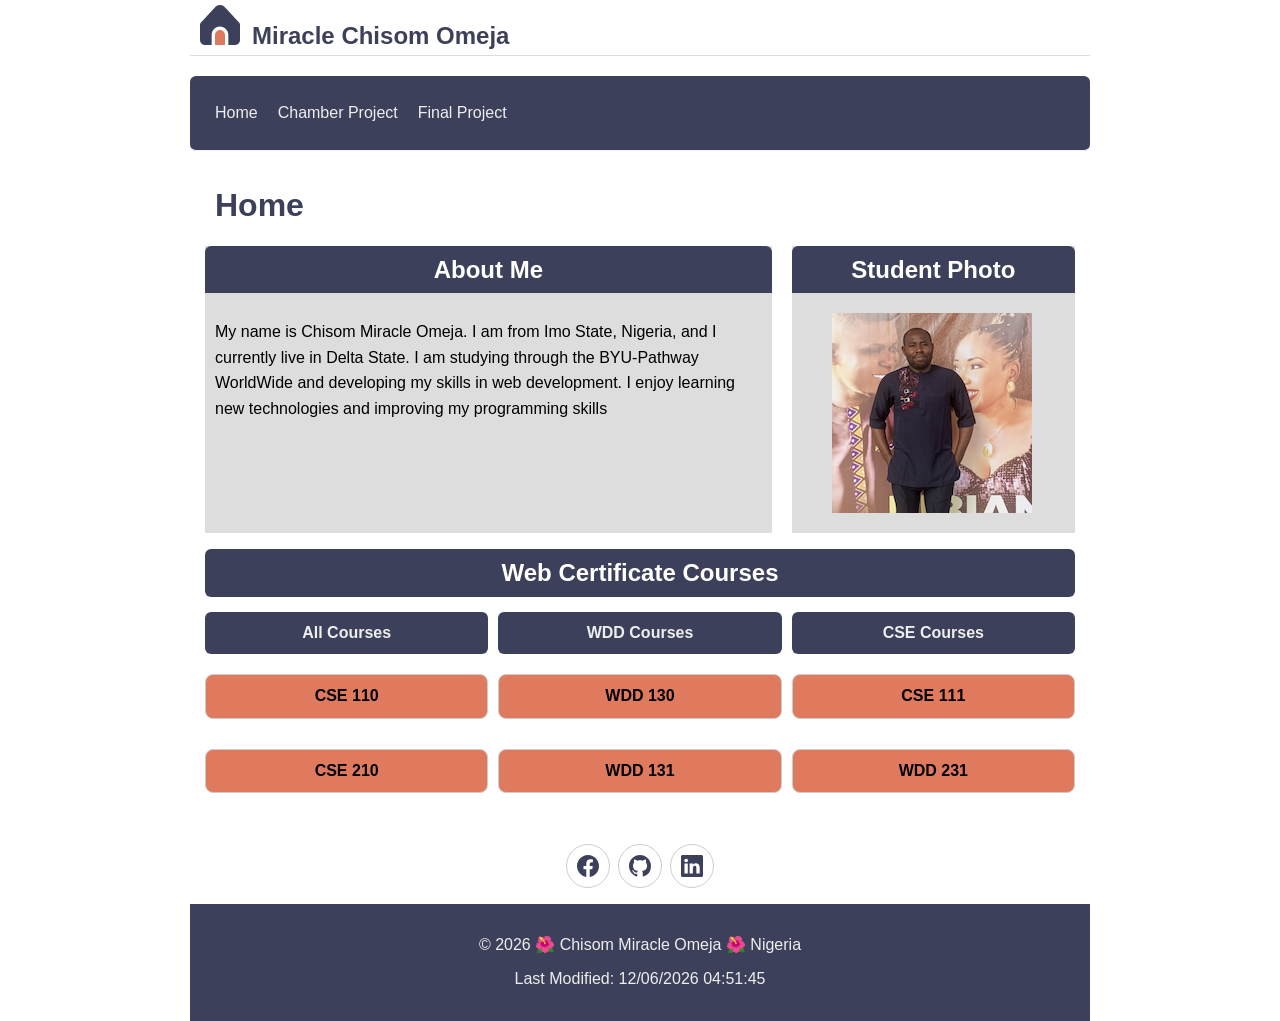
==== index.html @ 2b90e4bb "Merge branch 'main' of https://github.com/miraclechisomomeja-lgtm/wdd231" ====
<!DOCTYPE html>
<html lang="en">

<head>
    <meta charset="UTF-8">
    <meta name="viewport" content="width=device-width, initial-scale=1.0">

    <meta name="description"
        content="This my WDD 231 course homepage where i introduce myself and display My Web and Computer Programming Certificate Courses.">

    <meta name="author" content="Chisom Miracle Omeja">

    <title>WDD 231 | Chisom Miracle Omeja</title>
    <link rel="preconnect" href="https://fonts.googleapis.com">
    <link rel="preconnect" href="https://fonts.gstatic.com" crossorigin>
    <link href="https://fonts.googleapis.com/css2?family=Roboto:ital,wght@0,100..900;1,100..900&display=swap"
        rel="stylesheet">

    <link rel="stylesheet" href="styles/normalize.css">
    <link rel="stylesheet" href="styles/small.css">
    <link rel="stylesheet" href="styles/larger.css">

    <script src="scripts/courses.js" defer></script>
    <script src="scripts/course-display.js" defer></script>
    <script src="scripts/site.js" defer></script>

</head>

<body>
    <header>

        <img src="images/home.svg" alt="Site logo" width="512" height="512">
        <span>Miracle Chisom Omeja</span>



        <button id="ham-btn" class="hamburger" aria-label="Open navigation menu" aria-expanded="false">
            ☰
        </button>



    </header>
    
    <nav id="nav-bar" class="navigation">
        <ul>
            <li><a href="index.html">Home</a></li>
            <li><a href="#">Chamber Project</a></li>
            <li><a href="#">Final Project</a></li>
        </ul>
    </nav>
    <main>
        <h1>Home</h1>
        <div class="card-container">
            <section class="card">
                <h2>About Me</h2>
                <div class="about-content">

                    <p>My name is Chisom Miracle Omeja. I am from Imo State, Nigeria, and I currently live in Delta
                        State. I
                        am studying through the BYU-Pathway WorldWide and developing my skills in web development. I
                        enjoy
                        learning new technologies and improving my programming skills</p>
                </div>

            </section>

            <section class="card">
                <h2>Student Photo</h2>
                <div class="photo-content">
                    <img src="images/profile.jpg" alt="My Profile Picture">
                </div>

            </section>
        </div>

        <section class="certificate">
            <h2>Web Certificate Courses</h2>

            <div class="course-filters">

                <button type="button" data-category="All" id="all-courses">
                    All Courses
                </button>

                <button type="button" data-category="Wdd" id="wdd-courses">
                    WDD Courses
                </button>

                <button type="button" data-category="Cse" id="cse-courses">
                    CSE Courses
                </button>

            </div>
            <div class="courses-card">

            </div>

            <span class="credit-total">

            </span>
        </section>
    </main>

    <article>
        <div class="social">
            <a href="https://m.facebook.com" target="_blank"><img src="images/facebook.svg" alt="Facebook" width="16"
                    height="16"></a>
            <a href="http://github.com/miraclechisomomeja-lgtm" target="_blank"><img src="images/github.svg"
                    alt="Github" width="16" height="16"></a>
            <a href="https://www.linkedin.com/in/miraclechisomomeja" target="_blank"><img src="images/linkedin.svg"
                    alt="Linkedin" width="16" height="16"></a>
        </div>
    </article>

    <footer>

        <p>
            &copy; <span id="currentyear"></span> 🌺 Chisom Miracle Omeja 🌺 Nigeria
        </p>
        <p id="lastModified"></p>
    </footer>

</body>

</html>
---- styles/small.css ----
/*========= COLOR SCHEME =======
terra cotta #E07A5F
deep slate blue #3D405B,
*/

/******************** SITE WIDE ****************/

* {
    font-family: "Josefin Sans", sans-serif;
    box-sizing: border-box;
}

body {
    margin: 0;
}

header,
main,
nav,
footer {
    padding: 15px;
}

/******************** HEADER ********************/

header {
    display: grid;
    grid-template-columns: 24px 1fr 44px;
    align-items: end;
    padding: 5px 0 5px 10px;
    border-bottom: 1px solid #ddd;
    column-gap: 8px;
}

header img {
    display: block;
    width: 40px;
    height: auto;
    padding-bottom: 5px;
}

header span {
    font-size: 1.5rem;
    font-weight: bold;
    color: #3D405B;
    margin-left: 20px;
}

/******************** HAMBURGER ********************/

.hamburger {
    background: none;
    border: none;
    color: #3D405B;
    cursor: pointer;
    font-size: 1.5rem;
    font-weight: bold;
    font-family: Verdana, Geneva, Tahoma, sans-serif;
}

.hamburger::before {
    content: "\2630";
    font-size: 2rem;

}

.hamburger.show::before {
    content: "\00D7";
}


/******************** NAVIGATION ********************/

.navigation {
    display: none;
    background-color: #3D405B;
    border-radius: 6px;
}

.navigation.show {
    display: block;
}

.navigation ul {
    list-style-type: none;
    margin: 0;
    padding: 0;
}

.navigation a {
    display: block;
    padding: .8rem 10px;
    color: #eee;
    text-decoration: none;
    border: solid 1px #ddd;
}

.navigation li.current {
    background-color: #eee;
}

.navigation a:hover {
    background-color: #E07A5F;
}

.navigation a:focus {
    background-color: #E07A5F;
}


h1 {
    margin-left: 10px;
    color: #3D405B;
}

h2 {
    background-color: #3D405B;
    margin: 0;
    color: white;
    text-align: center;
    padding: 10px;
    border-top-left-radius: 6px;
    border-top-right-radius: 6px;
}

.certificate h2 {
    border-radius: 6px;
}

.about-content p {
    line-height: 1.6;
    padding: 10px;
}

.card {
    background-color: #ddd;
}

.card-container {
    display: grid;
    grid-template-columns: 1fr;
    width: auto;
    margin-bottom: 2.5rem;
    gap: 1rem;
}


.card img {
    display: block;
    margin: 20px auto;
}

.course-filters {
    display: flex;
    gap: 10px;
    margin: 15px 0;
}

.course-filters button {
    flex: 1;
    padding: 12px 8px;
    border: none;
    border-radius: 6px;
    background-color: #3D405B;
    color: #eee;
    font-weight: bold;
    cursor: pointer;
}

.course-filters button:hover {
    background-color: #E07A5F;
}

.courses-card {
    display: grid;
    grid-template-columns: 1fr;
    gap: 10px;
    margin-top: 20px;
}

.course-card {
    padding: 12px;
    margin-bottom: 20px;
    text-align: center;
    border: 1px solid #ccc;
    border-radius: 8px;
    background-color: #E07A5F;
    font-weight: bold;
}

.course-card.completed {
    background-color: #b8e7d2;
}

.credit-total {
    display: flex;
    justify-content: center;
    margin-bottom: 1rem;
}

/******************** FOOTER ********************/

footer {
    background-color: #3D405B;
    color: #eee;
    padding: 1rem 10px;
    text-align: center;
}

.social {
    display: flex;
    justify-content: center;
    column-gap: 8px;
    margin-bottom: 1rem;
}

.social a {
    display: flex;
    justify-content: center;
    align-items: center;
    border: #ccc solid 1px;
    width: 44px;
    height: 44px;
    border-radius: 22px;
}

.social a:hover {
    background-color: #ddd;
}

.social img {
    width: 22px;
    height: 22px;
}
---- styles/larger.css ----
@media screen and (min-width: 640px) {

    header,
    main,
    nav,
    footer {
        max-width: 900px;
        margin: 0 auto;
    }
    header {
        margin-bottom: 20px;
    }

    .hamburger {
        display: none;
    }

    .navigation {
        display: block;
        border-bottom: solid 1px #eee;
    }

    .navigation ul {
        display: flex;
    }

    .navigation a {
        border: none;
    }

    .card-container {
        display: grid;
        grid-template-columns: 2fr 1fr;
        margin-bottom: 1rem;
        gap: 20px;
    }

    .card img {
        display: block;
        margin: 20px 40px;
    }

    .courses-card {
        display: grid;
        grid-template-columns: repeat(3, 1fr);
        gap: 10px;
        margin-top: 20px;
    }
}
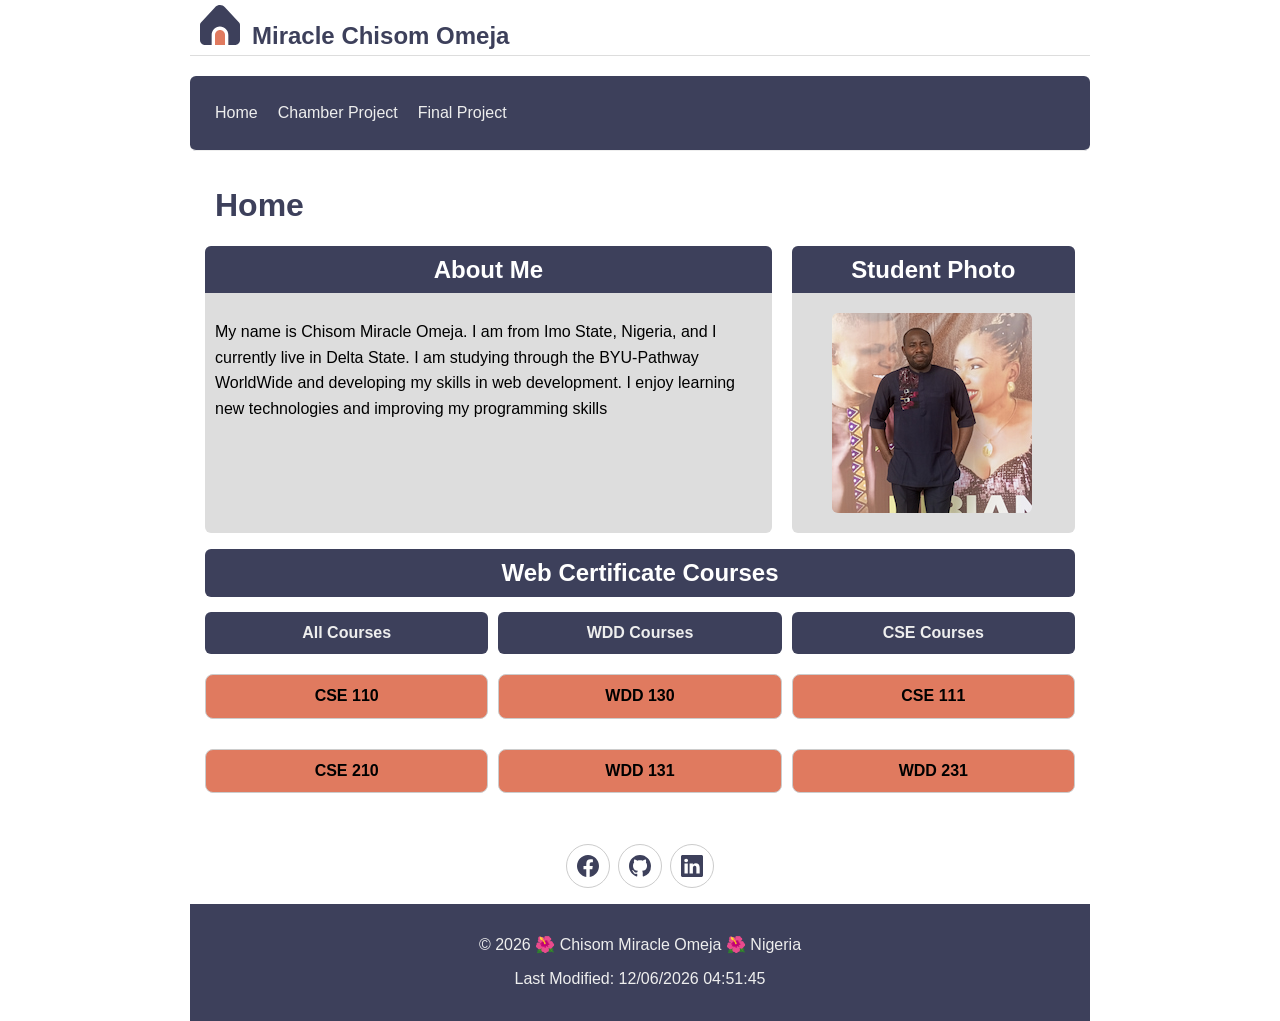
==== commit 6455a913: "Week 2 Learning Activity" ====
--- a/index.html
+++ b/index.html
@@ -4,17 +4,25 @@
 <head>
     <meta charset="UTF-8">
     <meta name="viewport" content="width=device-width, initial-scale=1.0">
-
     <meta name="description"
         content="This my WDD 231 course homepage where i introduce myself and display My Web and Computer Programming Certificate Courses.">
+    <meta name="author" content="Chisom Miracle Omeja">
+    <meta property="og:title" content="Chisom Miracle Omeja | WDD231">
+    <meta property="og:description"
+        content="My WDD231 course homepage, showcasing my web development learning and projects.">
+    <meta property="og:image" content="https://miraclechisomomeja-lgtm.github.iowdd231/images/profile.jpg">
+    <meta property="og:url" content="https://miraclechisomomeja-lgtm.github.iowdd231/">
 
-    <meta name="author" content="Chisom Miracle Omeja">
+
+
 
     <title>WDD 231 | Chisom Miracle Omeja</title>
     <link rel="preconnect" href="https://fonts.googleapis.com">
     <link rel="preconnect" href="https://fonts.gstatic.com" crossorigin>
     <link href="https://fonts.googleapis.com/css2?family=Roboto:ital,wght@0,100..900;1,100..900&display=swap"
         rel="stylesheet">
+
+    <link rel="icon" href="favicon-2.ico">
 
     <link rel="stylesheet" href="styles/normalize.css">
     <link rel="stylesheet" href="styles/small.css">
@@ -41,7 +49,7 @@
 
 
     </header>
-    
+
     <nav id="nav-bar" class="navigation">
         <ul>
             <li><a href="index.html">Home</a></li>
@@ -102,16 +110,14 @@
         </section>
     </main>
 
-    <article>
-        <div class="social">
-            <a href="https://m.facebook.com" target="_blank"><img src="images/facebook.svg" alt="Facebook" width="16"
-                    height="16"></a>
-            <a href="http://github.com/miraclechisomomeja-lgtm" target="_blank"><img src="images/github.svg"
-                    alt="Github" width="16" height="16"></a>
-            <a href="https://www.linkedin.com/in/miraclechisomomeja" target="_blank"><img src="images/linkedin.svg"
-                    alt="Linkedin" width="16" height="16"></a>
-        </div>
-    </article>
+    <div class="social">
+        <a href="https://m.facebook.com" target="_blank"><img src="images/facebook.svg" alt="Facebook" width="16"
+                height="16"></a>
+        <a href="http://github.com/miraclechisomomeja-lgtm" target="_blank"><img src="images/github.svg" alt="Github"
+                width="16" height="16"></a>
+        <a href="https://www.linkedin.com/in/miraclechisomomeja" target="_blank"><img src="images/linkedin.svg"
+                alt="Linkedin" width="16" height="16"></a>
+    </div>
 
     <footer>
 
@@ -123,4 +129,4 @@
 
 </body>
 
-</html>
+</html>
--- a/styles/small.css
+++ b/styles/small.css
@@ -58,15 +58,6 @@
     font-family: Verdana, Geneva, Tahoma, sans-serif;
 }
 
-.hamburger::before {
-    content: "\2630";
-    font-size: 2rem;
-
-}
-
-.hamburger.show::before {
-    content: "\00D7";
-}
 
 
 /******************** NAVIGATION ********************/
@@ -134,6 +125,7 @@
 
 .card {
     background-color: #ddd;
+    border-radius: 6px;
 }
 
 .card-container {
@@ -148,6 +140,7 @@
 .card img {
     display: block;
     margin: 20px auto;
+    border-radius: 6px;
 }
 
 .course-filters {
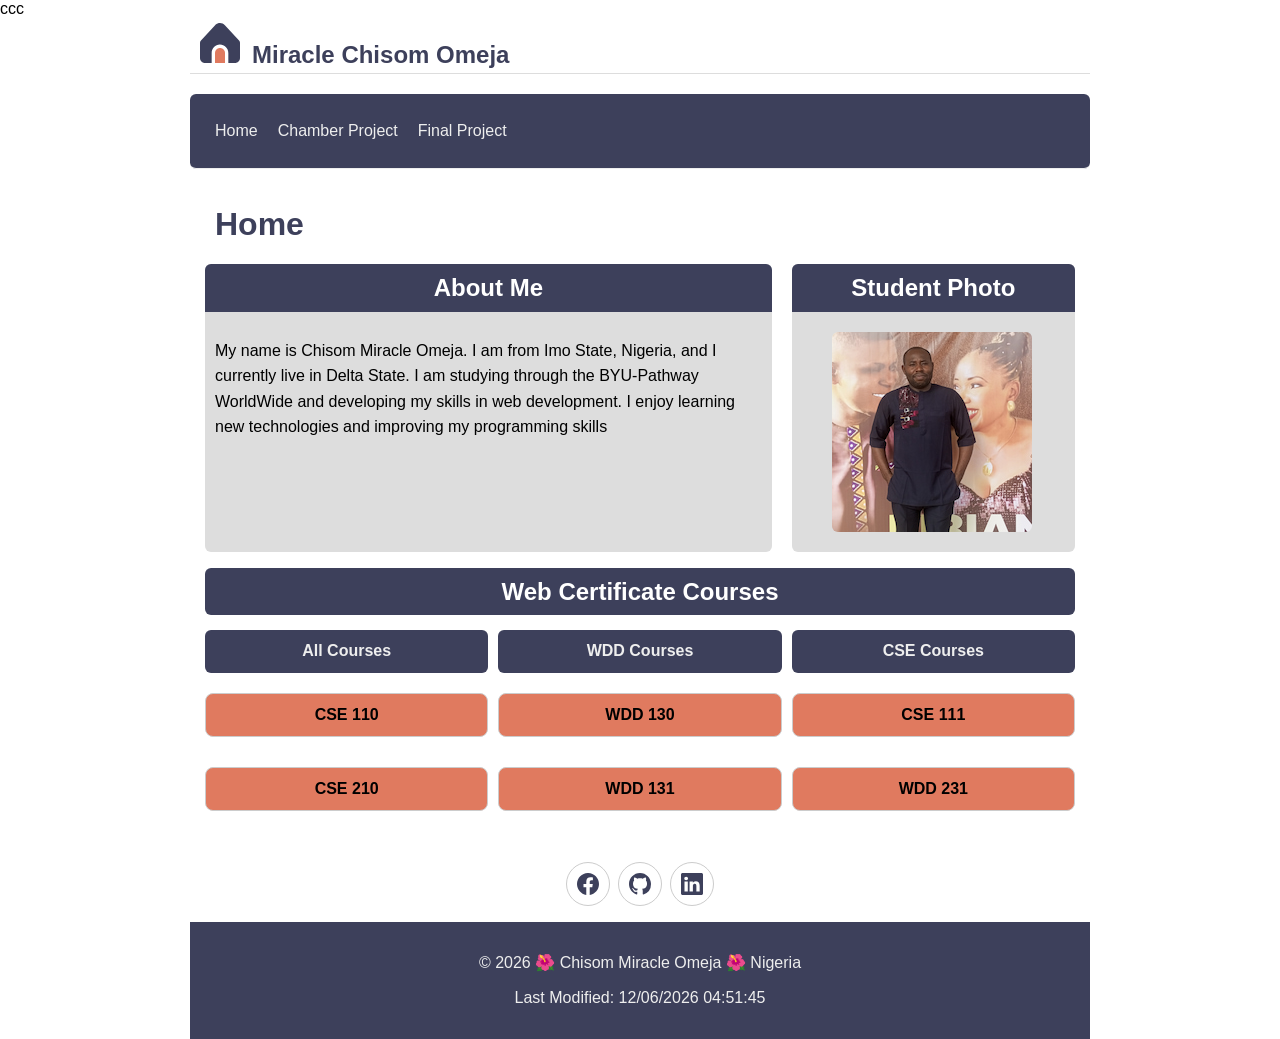
==== commit 719fcd7d: "Complete Latter-day Prophets Fetch API activity" ====
--- a/index.html
+++ b/index.html
@@ -22,8 +22,7 @@
     <link href="https://fonts.googleapis.com/css2?family=Roboto:ital,wght@0,100..900;1,100..900&display=swap"
         rel="stylesheet">
 
-    <link rel="icon" href="favicon-2.ico">
-
+ccc
     <link rel="stylesheet" href="styles/normalize.css">
     <link rel="stylesheet" href="styles/small.css">
     <link rel="stylesheet" href="styles/larger.css">
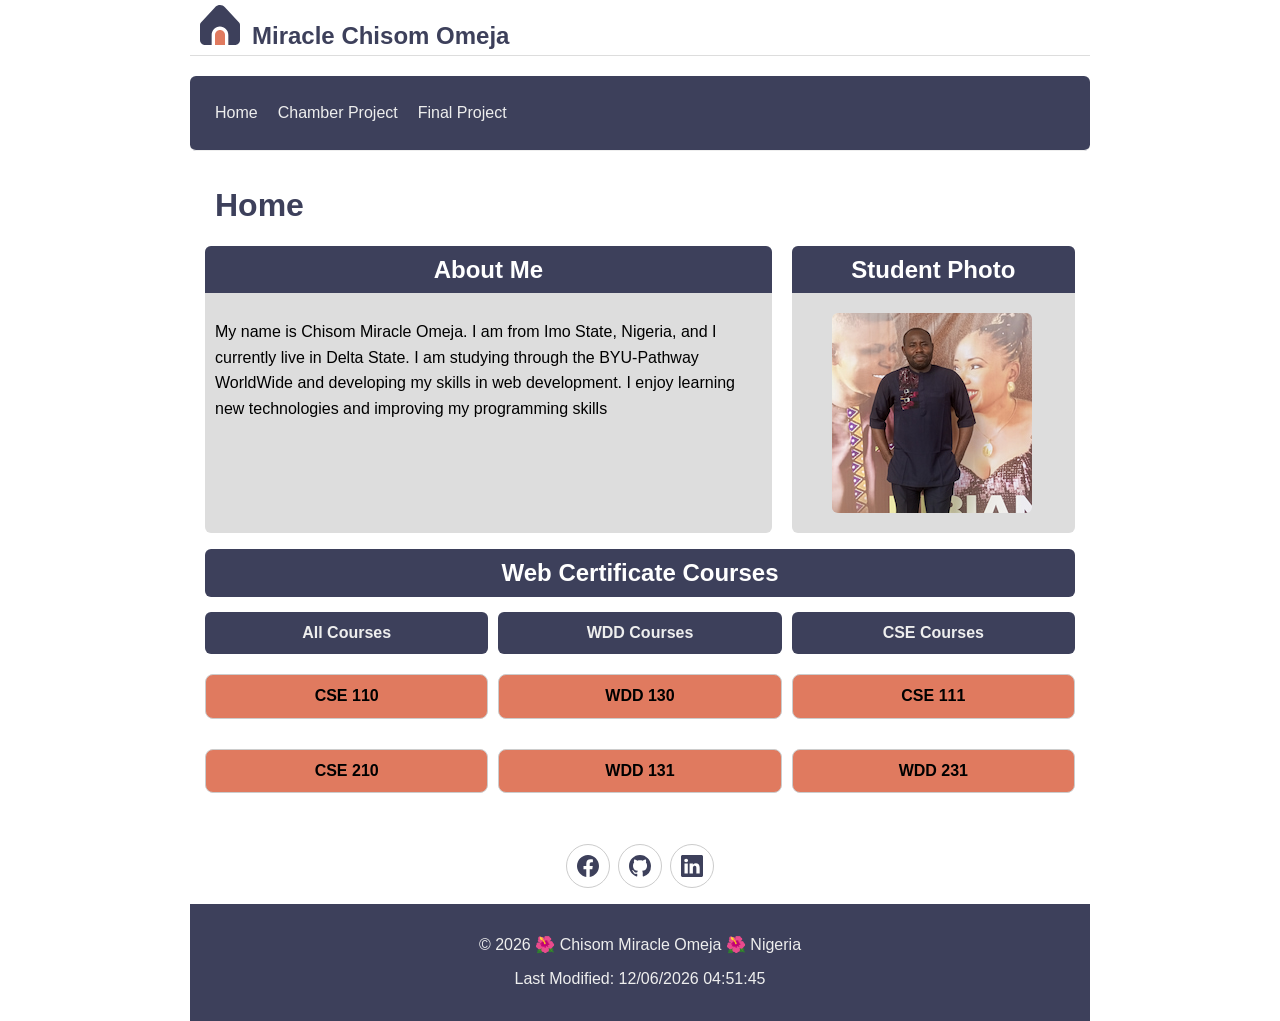
==== commit c87d4a8c: "updated html" ====
--- a/index.html
+++ b/index.html
@@ -10,11 +10,8 @@
     <meta property="og:title" content="Chisom Miracle Omeja | WDD231">
     <meta property="og:description"
         content="My WDD231 course homepage, showcasing my web development learning and projects.">
-    <meta property="og:image" content="https://miraclechisomomeja-lgtm.github.iowdd231/images/profile.jpg">
-    <meta property="og:url" content="https://miraclechisomomeja-lgtm.github.iowdd231/">
-
-
-
+    <meta property="og:image" content="https://miraclechisomomeja-lgtm.github.io/wdd231/images/profile.jpg">
+    <meta property="og:url" content="https://miraclechisomomeja-lgtm.github.io/wdd231/">
 
     <title>WDD 231 | Chisom Miracle Omeja</title>
     <link rel="preconnect" href="https://fonts.googleapis.com">
@@ -22,7 +19,6 @@
     <link href="https://fonts.googleapis.com/css2?family=Roboto:ital,wght@0,100..900;1,100..900&display=swap"
         rel="stylesheet">
 
-ccc
     <link rel="stylesheet" href="styles/normalize.css">
     <link rel="stylesheet" href="styles/small.css">
     <link rel="stylesheet" href="styles/larger.css">
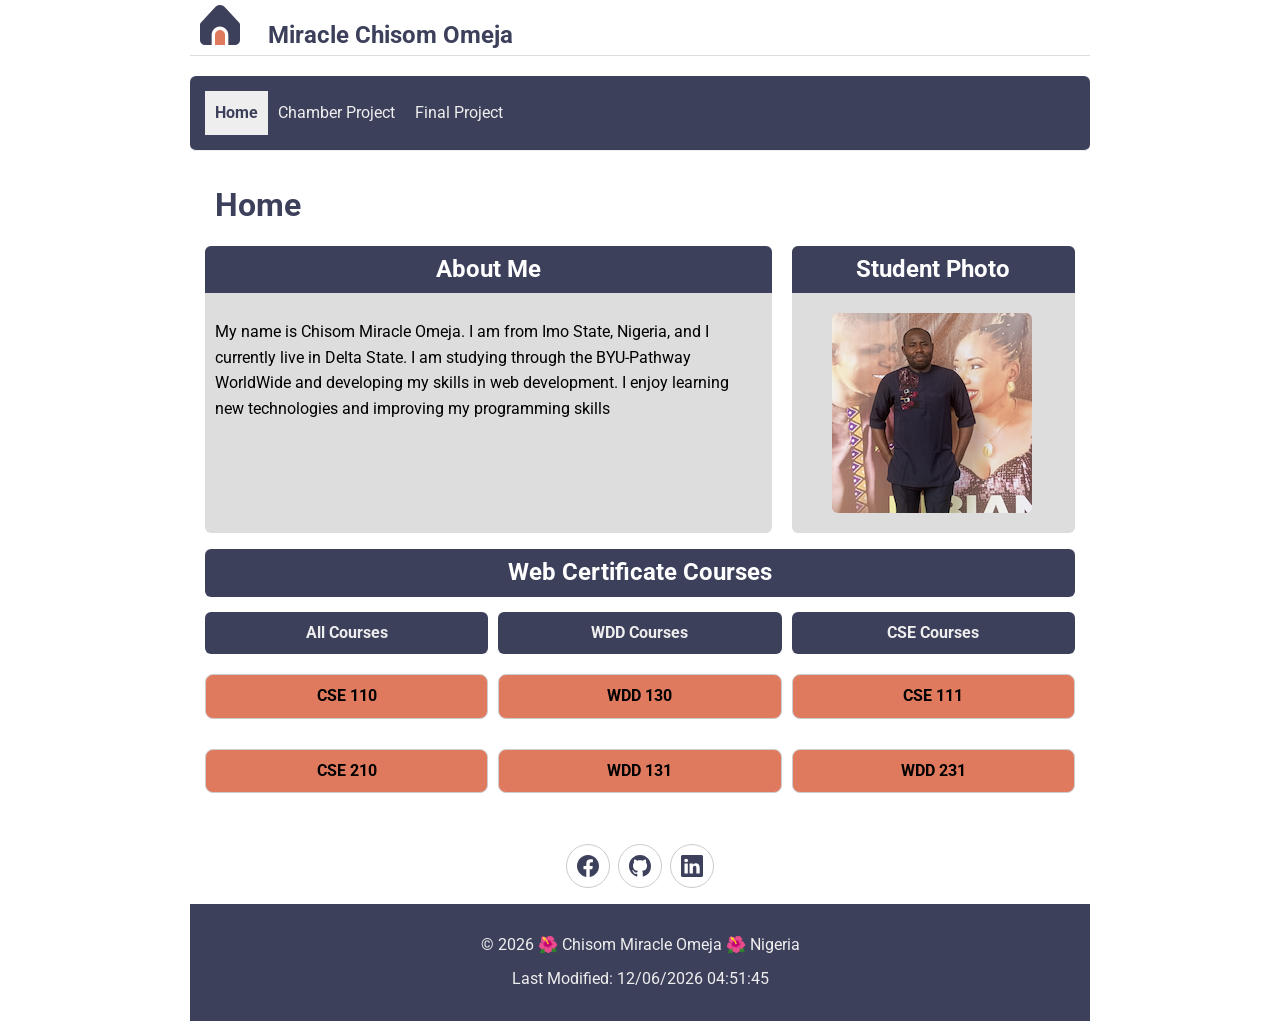
==== commit 95ab2d95: "updated Week01 Assignment" ====
--- a/index.html
+++ b/index.html
@@ -47,7 +47,7 @@
 
     <nav id="nav-bar" class="navigation">
         <ul>
-            <li><a href="index.html">Home</a></li>
+            <li><a href="index.html" aria-current="page">Home</a></li>
             <li><a href="#">Chamber Project</a></li>
             <li><a href="#">Final Project</a></li>
         </ul>
@@ -106,12 +106,12 @@
     </main>
 
     <div class="social">
-        <a href="https://m.facebook.com" target="_blank"><img src="images/facebook.svg" alt="Facebook" width="16"
-                height="16"></a>
-        <a href="http://github.com/miraclechisomomeja-lgtm" target="_blank"><img src="images/github.svg" alt="Github"
+        <a href="https://m.facebook.com" target="_blank" rel="noopener"><img src="images/facebook.svg" alt="Facebook"
                 width="16" height="16"></a>
-        <a href="https://www.linkedin.com/in/miraclechisomomeja" target="_blank"><img src="images/linkedin.svg"
-                alt="Linkedin" width="16" height="16"></a>
+        <a href="https://github.com/miraclechisomomeja-lgtm" target="_blank" rel="noopener"><img src="images/github.svg"
+                alt="Github" width="16" height="16"></a>
+        <a href="https://www.linkedin.com/in/miraclechisomomeja" target="_blank" rel="noopener"><img
+                src="images/linkedin.svg" alt="Linkedin" width="16" height="16"></a>
     </div>
 
     <footer>
--- a/styles/small.css
+++ b/styles/small.css
@@ -6,7 +6,7 @@
 /******************** SITE WIDE ****************/
 
 * {
-    font-family: "Josefin Sans", sans-serif;
+    font-family: "Roboto", sans-serif;
     box-sizing: border-box;
 }
 
@@ -34,13 +34,12 @@
 
 header img {
     display: block;
-    width: 40px;
     height: auto;
     padding-bottom: 5px;
 }
 
 header span {
-    font-size: 1.5rem;
+    font-size: 1rem;
     font-weight: bold;
     color: #3D405B;
     margin-left: 20px;
@@ -86,16 +85,20 @@
     border: solid 1px #ddd;
 }
 
-.navigation li.current {
+.navigation a[aria-current="page"] {
     background-color: #eee;
+    color: #3D405B;
+    font-weight: bold;
 }
 
 .navigation a:hover {
     background-color: #E07A5F;
+    color: #3D405B
 }
 
 .navigation a:focus {
     background-color: #E07A5F;
+    color: #3D405B
 }
 
 
@@ -114,6 +117,11 @@
     border-top-right-radius: 6px;
 }
 
+img {
+    max-width: 100%;
+    height: auto;
+}
+
 .certificate h2 {
     border-radius: 6px;
 }
@@ -162,13 +170,13 @@
 
 .course-filters button:hover {
     background-color: #E07A5F;
+    color: #3D405B
 }
 
 .courses-card {
     display: grid;
     grid-template-columns: 1fr;
     gap: 10px;
-    margin-top: 20px;
 }
 
 .course-card {
@@ -182,7 +190,7 @@
 }
 
 .course-card.completed {
-    background-color: #b8e7d2;
+    background-color: #0ba05d;
 }
 
 .credit-total {
@@ -224,4 +232,4 @@
 .social img {
     width: 22px;
     height: 22px;
-}
+}
--- a/styles/larger.css
+++ b/styles/larger.css
@@ -7,8 +7,18 @@
         max-width: 900px;
         margin: 0 auto;
     }
+
     header {
+        grid-template-columns: 40px 1fr 44px;
         margin-bottom: 20px;
+    }
+
+
+    header span {
+        font-size: 1.5rem;
+        font-weight: bold;
+        color: #3D405B;
+        margin-left: 20px;
     }
 
     .hamburger {
